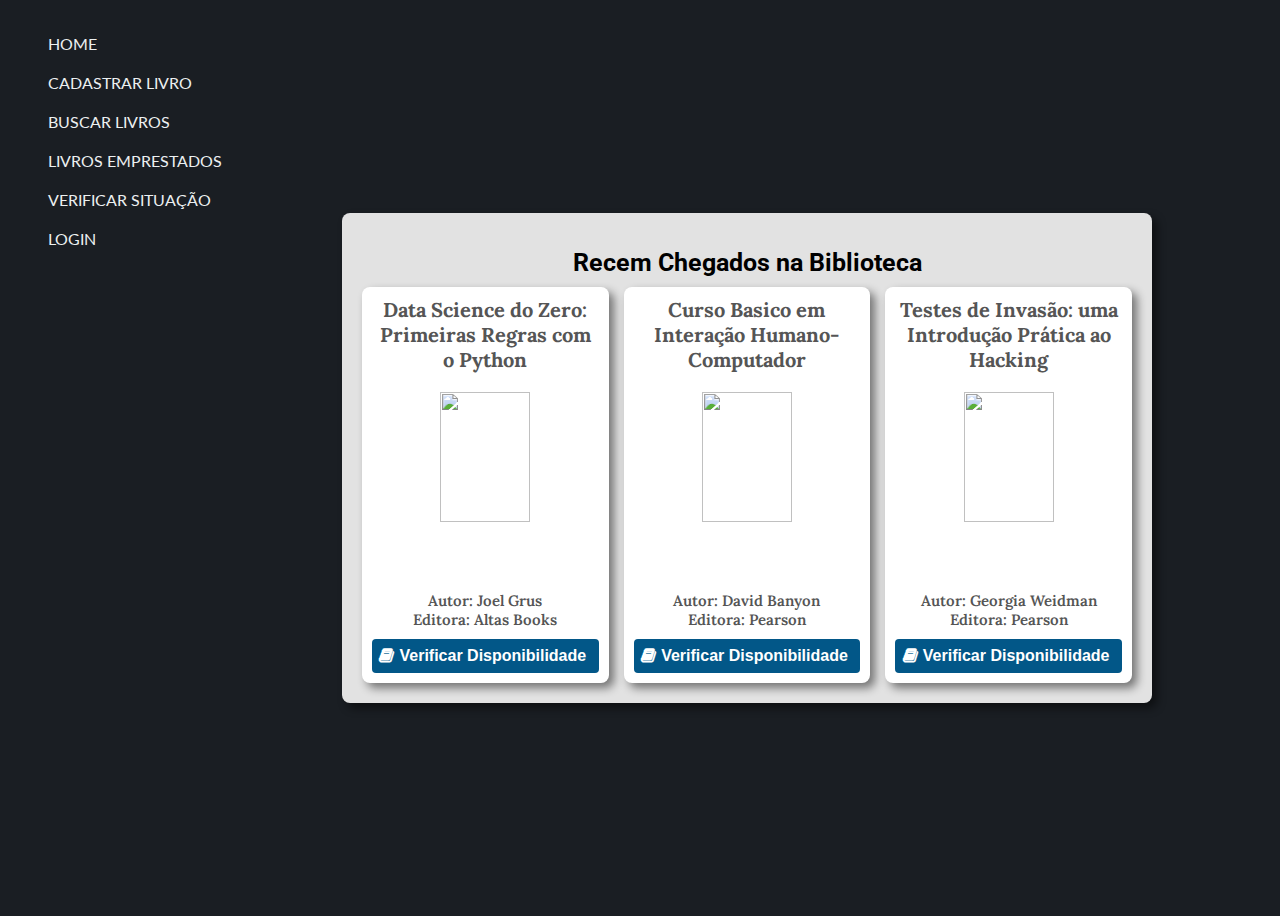
==== index.html @ 04a18f02 "books add" ====
<!DOCTYPE html>
<html lang="en">

<head>
  <meta charset="UTF-8">
  <meta name="viewport" content="width=device-width, initial-scale=1.0">
  <link rel="stylesheet" href="style.css">
  <link href="https://fonts.googleapis.com/css2?family=Roboto:wght@400;700&display=swap" rel="stylesheet">
  <link href="https://fonts.googleapis.com/css2?family=Lora:wght@400;600;700&display=swap" rel="stylesheet">
  <link href="https://maxcdn.bootstrapcdn.com/font-awesome/4.7.0/css/font-awesome.min.css" rel="stylesheet">
  <link href="https://fonts.googleapis.com/css?family=Arvo&display=swap" rel="stylesheet">

  <title>Biblioteca</title>
</head>

<body>
  <header>
    <ul>
      <li><a href="index.html">Home</a></li>
      <li><a href="newbook.html">Cadastrar Livro</a></li>
      <li><a href="buscalivro.html">Buscar Livros</a></li>
      <li><a href="devolucao.html">Livros Emprestados</a></li>
      <li><a href="verifica.html">Verificar Situação</a></li>
      <li><a href="acesso.html">Login</a></li>
    </ul>
  </header>
  <section>
    
    <h3>Recem Chegados na Biblioteca</h3>

              <div id="listOfAllBooks">  
                <div id="Livro1">
                  <p id="bookTitle">Data Science do Zero: Primeiras Regras com o Python</p>
                  <img src="https://images-na.ssl-images-amazon.com/images/I/41u13K36PtL._SX323_BO1,204,203,200_.jpg"></p>
                  <br>
                  Autor: Joel Grus<br>
                  Editora: Altas Books<br>
                  <button id="btnSinopsys">Verificar Disponibilidade</button>
                </div>

                <div id="Livro2">
                  <p id="bookTitle">Curso Basico em Interação Humano-Computador</p>
                  <img src="https://images-na.ssl-images-amazon.com/images/I/41odNZ5cJGL._SX369_BO1,204,203,200_.jpg"></p>
                  <br>
                  Autor: David Banyon<br>
                  Editora: Pearson<br>
                  <button id="btnSinopsys">Verificar Disponibilidade</button>
                </div>

              <div id="Livro1">
                <p id="bookTitle">Testes de Invasão: uma Introdução Prática ao Hacking</p>
                <img src="https://images-na.ssl-images-amazon.com/images/I/51rVtLh7LdL._SX360_BO1,204,203,200_.jpg"></p>
                <br>
                Autor:  Georgia Weidman<br>
                Editora: Pearson<br>
                <button id="btnSinopsys">Verificar Disponibilidade</button>
              </div>
            </div>

  </section>
  <script src="biblioteca.js"></script>
</body>

</html>
---- style.css ----
@import url(https://fonts.googleapis.com/css?family=Lato);

body {
  font-family: 'Roboto', sans-serif;
  display: flex;
  height: 100vh;
  justify-content: center;
  align-items: top;
  text-align: center;
  background: #1A1E23;
}

ul {
  display: flex;
  flex-direction: column;
  align-items: start;
  list-style-type: none;
}
li {
  padding: 6px 0;
}
a {
      position: relative;
      display: block;
      padding: 4px 0;
      font-family: Lato, sans-serif;
      color: #ecf0f1;
      text-decoration: none;
      text-transform: uppercase;
      transition: 0.5s;
      
}
a::after {
        position: absolute;
        content: "";
        top: 100%;
        left: 0;
        width: 100%;
        height: 3px;
        background: #3498db;
        transform: scaleX(0);
        transform-origin: right;
        transition: transform 0.5s;
      }

a:hover::after {
        transform: scaleX(1);
        transform-origin: left;
      }

section {
  background-color: rgb(226, 226, 226);
  border-radius: 8px;
  width: 790px;
  max-width: 1000px;
  margin: auto;
  padding: 10px;
  box-shadow: 5px 5px 10px rgba(0, 0, 0, 0.493);
}

h3 {
  text-align: center;
  margin-bottom: 10px;
  font-size: 25px;
}

h3#titleAllBooks {
  margin-bottom: 30px;
}

form#register {
  display: flex;
  flex-direction: column;
  align-items: center;
  margin-bottom: 40px;
}

form#register input+label {
  margin-top: 10px;
  
}


label {
  font-size: 16px;
}

input {
  margin-top: 10px;
  border-radius: 4px;
  border: 2px solid transparent;
  padding: 10px;
  font-size: 16px;
  background-color: rgb(255, 255, 255);
  width: 410px;
  box-shadow: 2px 2px 5px rgba(0, 0, 0, 0.493);
  outline: none;
}

input[type=number]::-webkit-inner-spin-button {
  -webkit-appearance: none;
}

input[type=number] {
  -moz-appearance: textfield;
  appearance: textfield;
}

textarea {
  margin-top: 10px;
  font-size: 15px;
  border-radius: 4px;
  border: 2px solid transparent;
  background-color: rgb(255, 255, 255);
  box-shadow: 2px 2px 5px rgba(0, 0, 0, 0.493);
  resize: none;
  outline: none;
  padding: 7px;
}

input:focus, textarea:focus {
  border: 2px solid rgb(0, 114, 114);
}

button {
  margin-top: 10px;
  border-radius: 4px;
  border: none;
  background-color: rgb(32, 126, 126);
  color: white;
  padding: 8px;
  font-weight: bold;
  font-size: 16px;
  outline: none;
}

button:hover {
  background-color: rgb(29, 153, 153);
  cursor: pointer;
}

div#listOfBooksSearch {
  margin-bottom: 40px;
  display: flex;
  flex-direction: column;
  align-items: center;
}

div#listOfAllBooks p#emptyBookList {
  display: block;
  text-align: center;
  grid-column: 1 / 5;
}

div#foundBooks, div#listOfAllBooks {
  display: grid;
  grid-template-columns: 1fr 1fr 1fr;
  grid-gap: 15px;
  margin: 10px;
}

div#foundBooks div, div#listOfAllBooks div {
  display: flex;
  flex-direction: column;
  background-color: rgb(255, 255, 255);
  font-size: 15px;
  padding: 10px;
  text-align: center;
  border-radius: 8px;
  box-shadow: 5px 5px 10px rgba(0, 0, 0, 0.493);
  color: rgb(85, 85, 85);
  font-family: 'Lora', serif;
  font-weight: 600;
}

p#bookTitle {
  font-weight: bold;
  font-size: 20px;
  margin: 0;
}

div#foundBooks img, div#listOfAllBooks img {
  height: 130px;
  width: 90px;
  padding: 10px;
  margin: 10px auto;
}

button#btnSearch::before{
  content: '\f002';
  color: white;
  position: relative;
  font-family: FontAwesome;
  font-size: 15px;
  right: 3px;
}

button#btnSinopsys {
  background-color: rgb(2, 87, 136);
}

button#btnSinopsys:hover {
  background-color: rgb(0, 118, 187);
}

button#btnSinopsys::before {
  content: '\f02d';
  color: white;
  position: relative;
  font-family: FontAwesome;
  font-size: 16px;
  right: 5px;
}

button#btnRemove {
  background-color: rgb(160, 2, 2);
}

button#btnRemove:hover {
  background-color: rgb(199, 1, 1);
}

button#btnRemove::before {
  content: '\f1f8';
  color: white;
  position: relative;
  font-family: FontAwesome;
  font-size: 16px;
  right: 5px;
}

.modal {
  display: none;
  position: fixed;
  z-index: 1;
  left: 0;
  top: 0;
  width: 100%;
  height: 100%;
  overflow: auto;
  background-color: rgb(0, 0, 0);
  background-color: rgba(0, 0, 0, 0.4);
}

.modal-content {
  background-color: #fefefe;
  margin: 15% auto;
  padding: 20px;
  border: 1px solid #888;
  width: 61%;
  border-radius: 8px;
  font-family: 'Lora', serif;
}

#btnCloseModal {
  color: #aaa;
  float: right;
  font-size: 28px;
  font-weight: bold;
}

#btnCloseModal:hover, #btnCloseModal:focus {
  color: black;
  text-decoration: none;
  cursor: pointer;
}
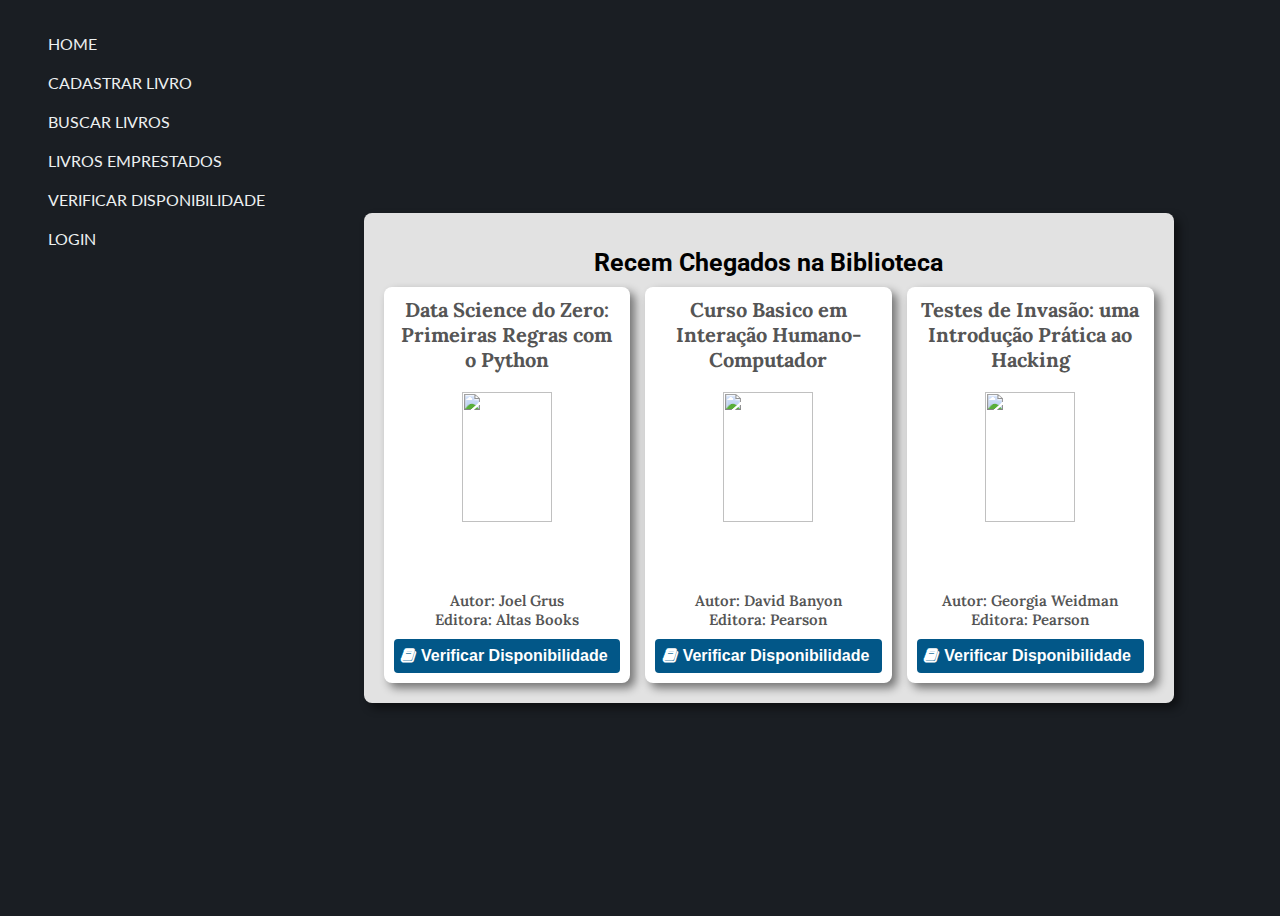
==== commit 4267bf8f: "cad user" ====
--- a/index.html
+++ b/index.html
@@ -20,7 +20,7 @@
       <li><a href="newbook.html">Cadastrar Livro</a></li>
       <li><a href="buscalivro.html">Buscar Livros</a></li>
       <li><a href="devolucao.html">Livros Emprestados</a></li>
-      <li><a href="verifica.html">Verificar Situação</a></li>
+      <li><a href="verifica.html">Verificar Disponibilidade</a></li>
       <li><a href="acesso.html">Login</a></li>
     </ul>
   </header>
--- a/style.css
+++ b/style.css
@@ -134,6 +134,19 @@
   outline: none;
 }
 
+button#btnCadastrese {
+  margin-top: 10px;
+  border-radius: 4px;
+  border: none;
+  background-color: rgb(98, 173, 235);
+  color: white;
+  padding: 8px;
+  font-weight: bold;
+  font-size: 16px;
+  outline: none;
+}
+
+
 button:hover {
   background-color: rgb(29, 153, 153);
   cursor: pointer;
